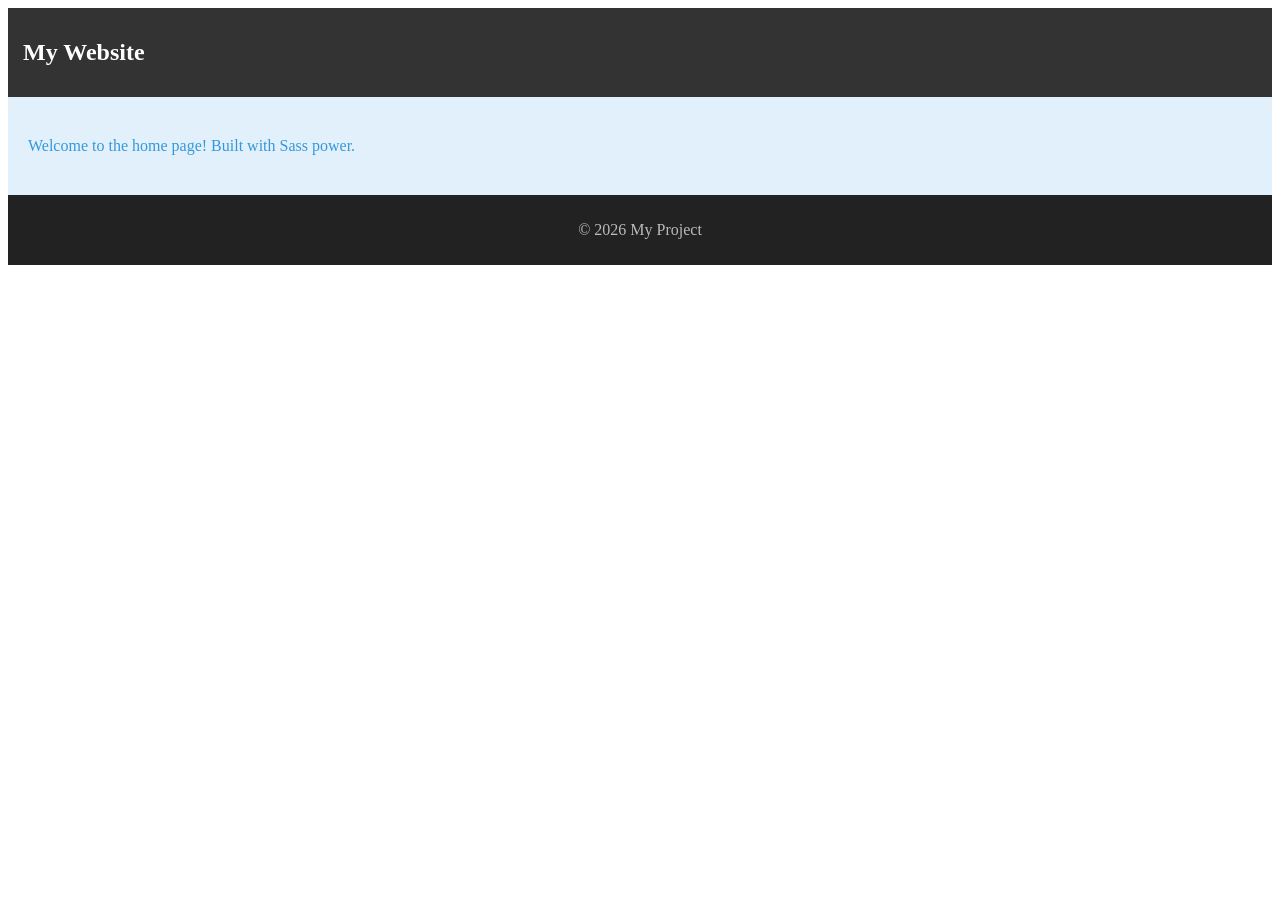
==== index.html @ 156aca38 "converted css files to scss files" ====
<!DOCTYPE html>
<html lang="en">
<head>
    <meta charset="UTF-8">
    <meta name="viewport" content="width=device-width, initial-scale=1.0">
    <title>Home</title>
    <link rel="stylesheet" href="css/style.css">
</head>
<body>
    <header>
        <h1>My Website</h1>
    </header>
    <main>
        <p>Welcome to the home page! Built with Sass power.</p>
    </main>
    <footer>
        <p>&copy; 2026 My Project</p>
    </footer>
</body>
</html>
---- css/style.css ----
header {
  background-color: #333;
  padding: 15px;
}
header h1 {
  color: #fff;
  font-size: 1.5rem;
}

footer {
  background-color: #222;
  color: #bbb;
  text-align: center;
  padding: 10px;
}

main {
  padding: 20px;
  background-color: rgb(88.3419476577%, 94.084830585%, 97.9325621462%);
}
main p {
  color: #3498db;
  line-height: 1.6;
}

/*# sourceMappingURL=style.css.map */
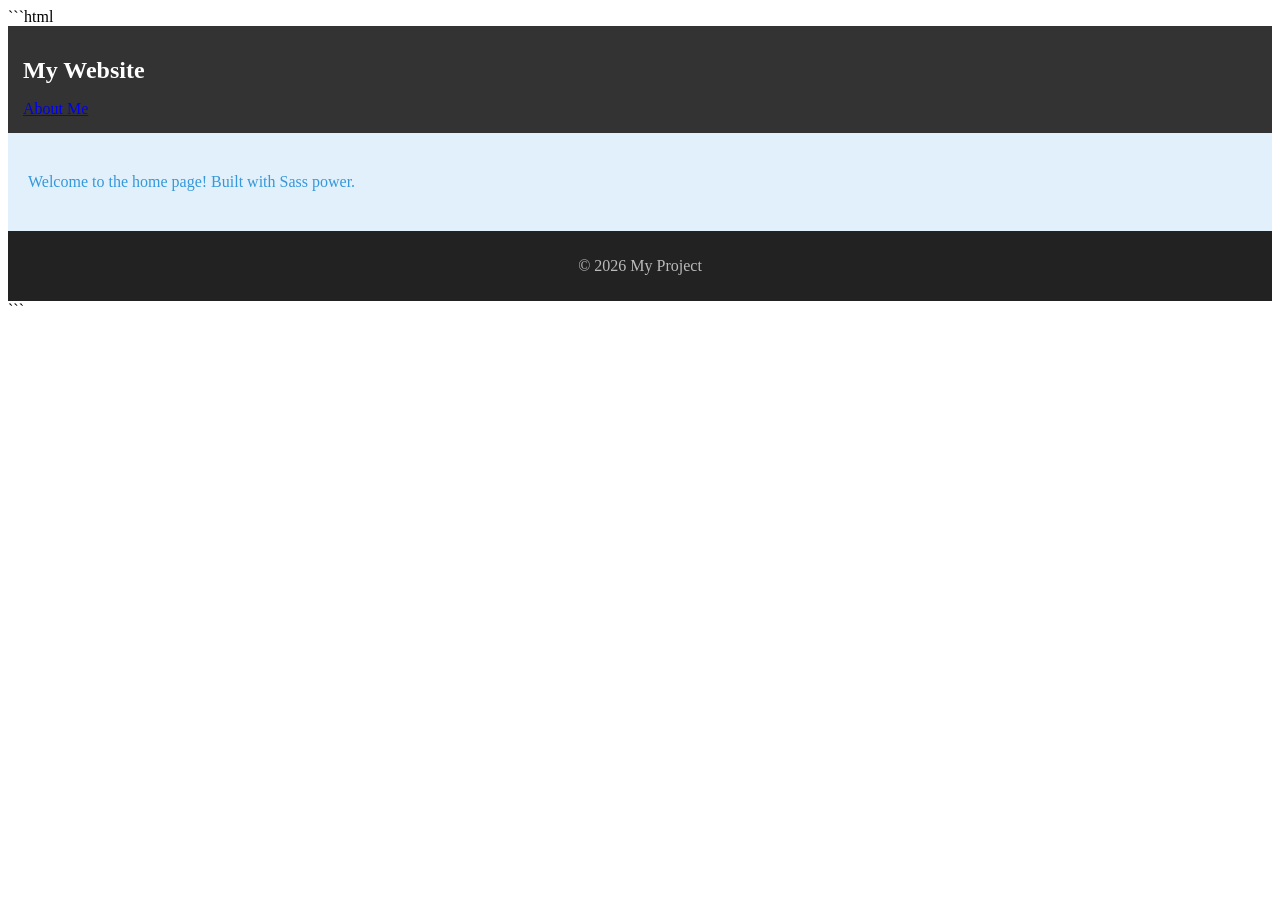
==== commit 21191432: "update the aboutme.html" ====
--- a/index.html
+++ b/index.html
@@ -1,3 +1,4 @@
+```html
 <!DOCTYPE html>
 <html lang="en">
 <head>
@@ -6,15 +7,25 @@
     <title>Home</title>
     <link rel="stylesheet" href="css/style.css">
 </head>
+
 <body>
+
     <header>
         <h1>My Website</h1>
+
+        <nav>
+            <a href="pages/aboutme.html">About Me</a>
+        </nav>
     </header>
+
     <main>
         <p>Welcome to the home page! Built with Sass power.</p>
     </main>
+
     <footer>
         <p>&copy; 2026 My Project</p>
     </footer>
+
 </body>
 </html>
+```
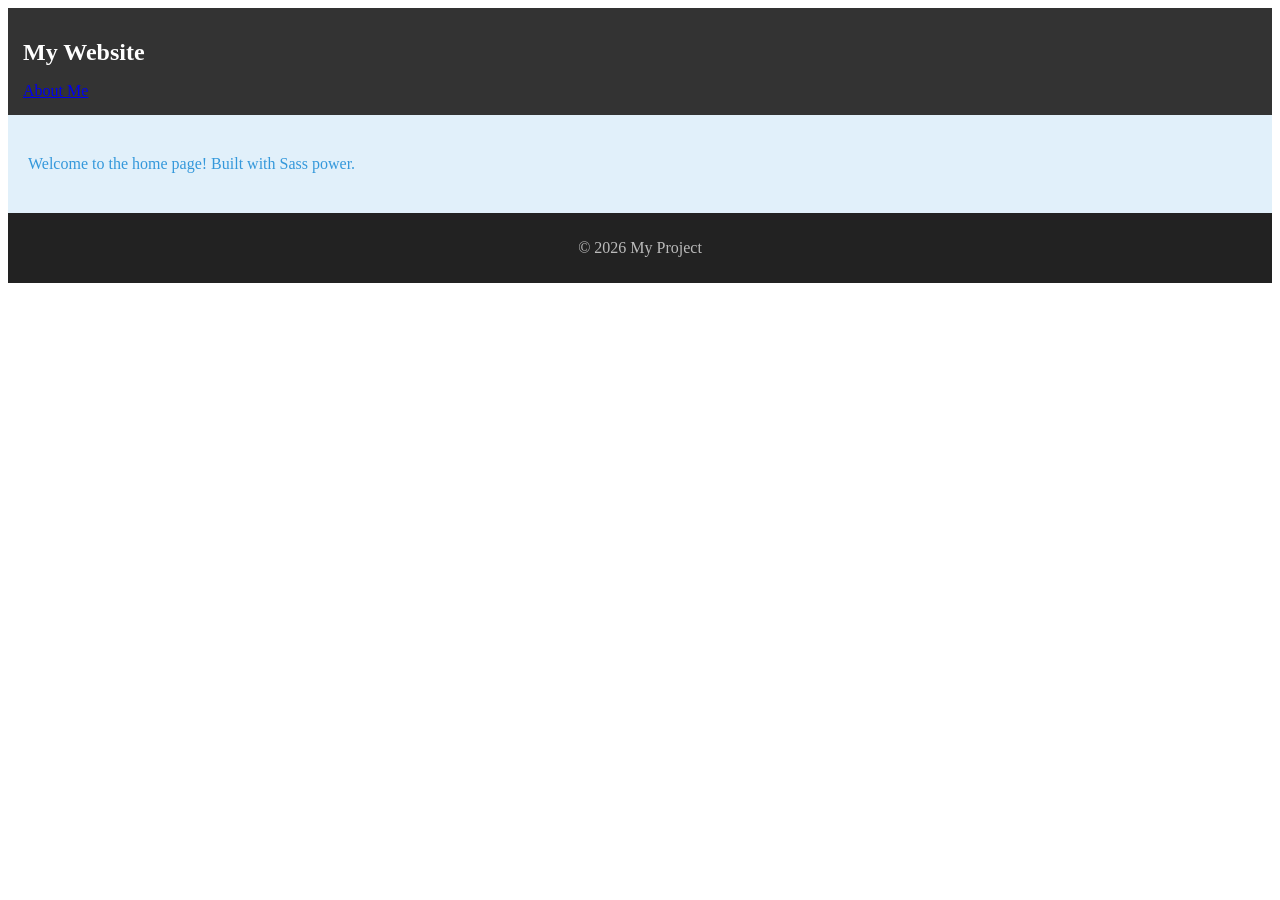
==== commit c65b51be: "updated about me page" ====
--- a/index.html
+++ b/index.html
@@ -1,4 +1,4 @@
-```html
+
 <!DOCTYPE html>
 <html lang="en">
 <head>
@@ -28,4 +28,4 @@
 
 </body>
 </html>
-```
+
